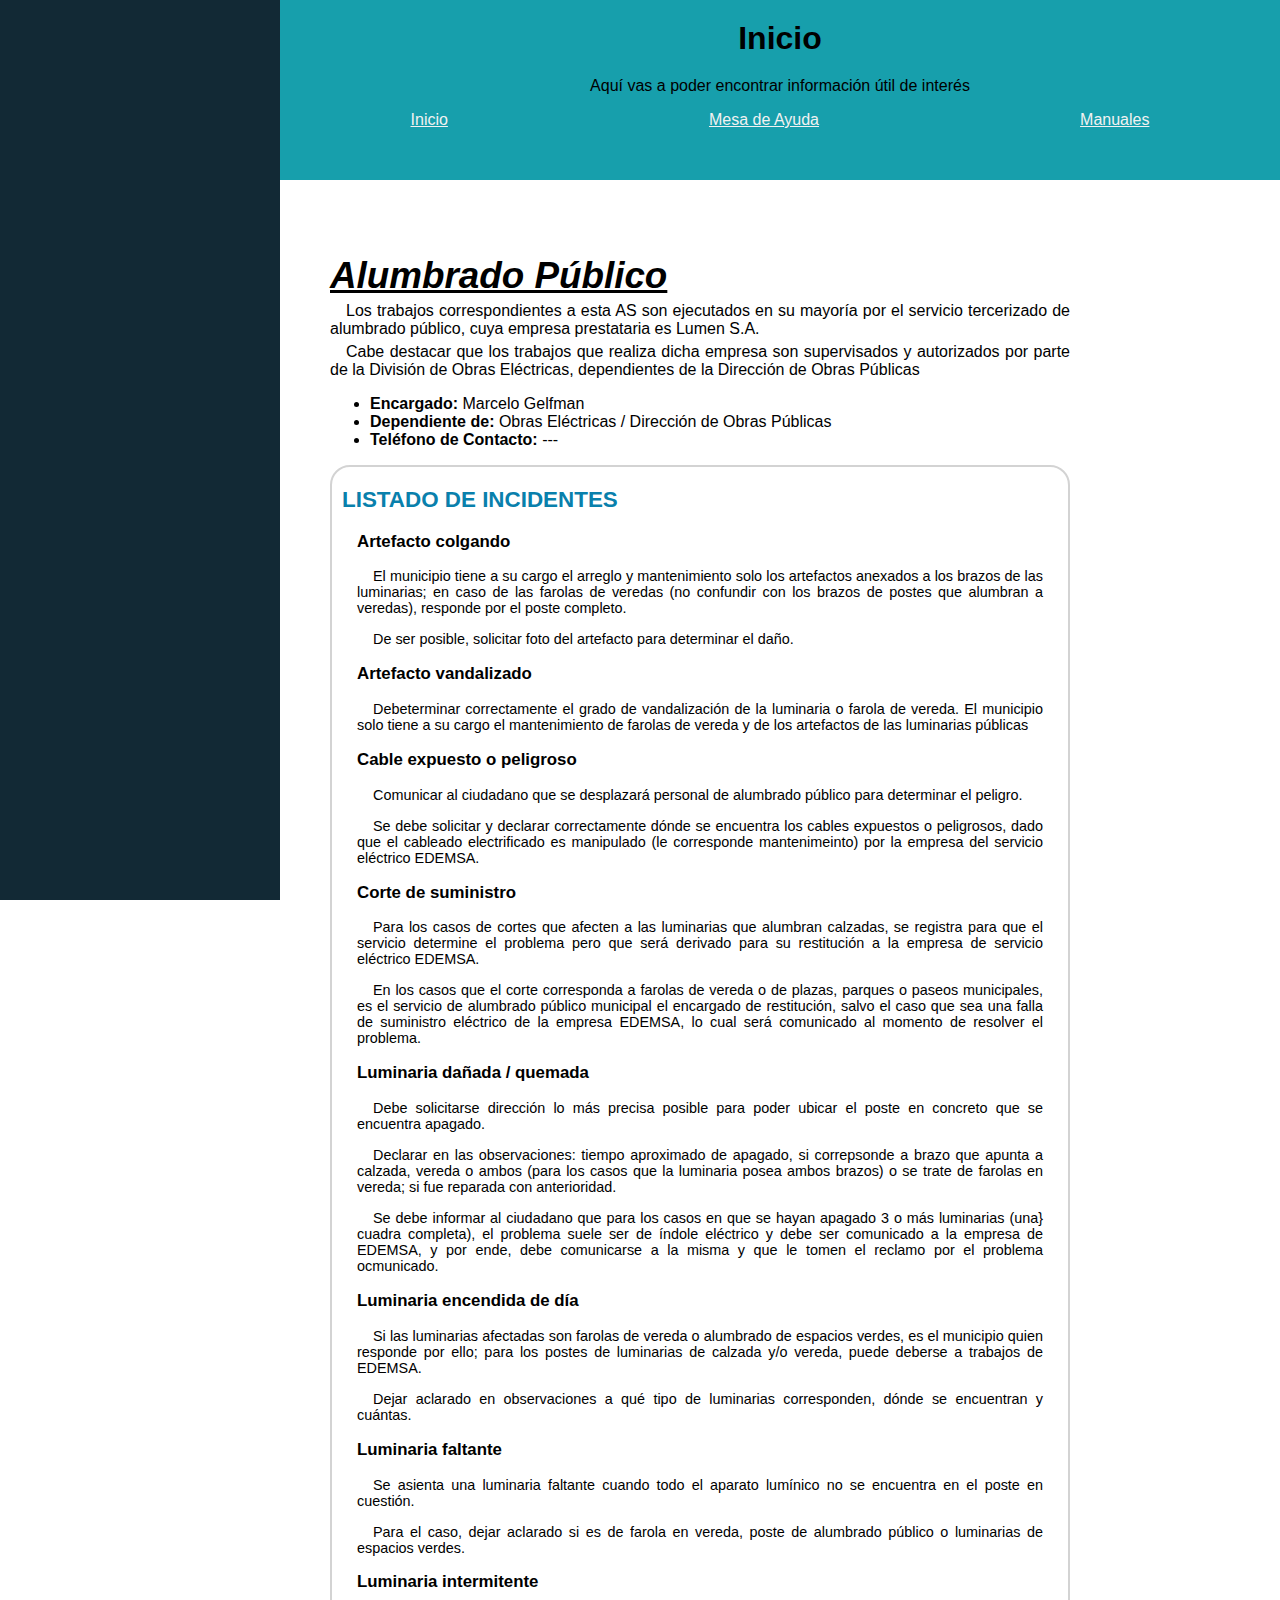
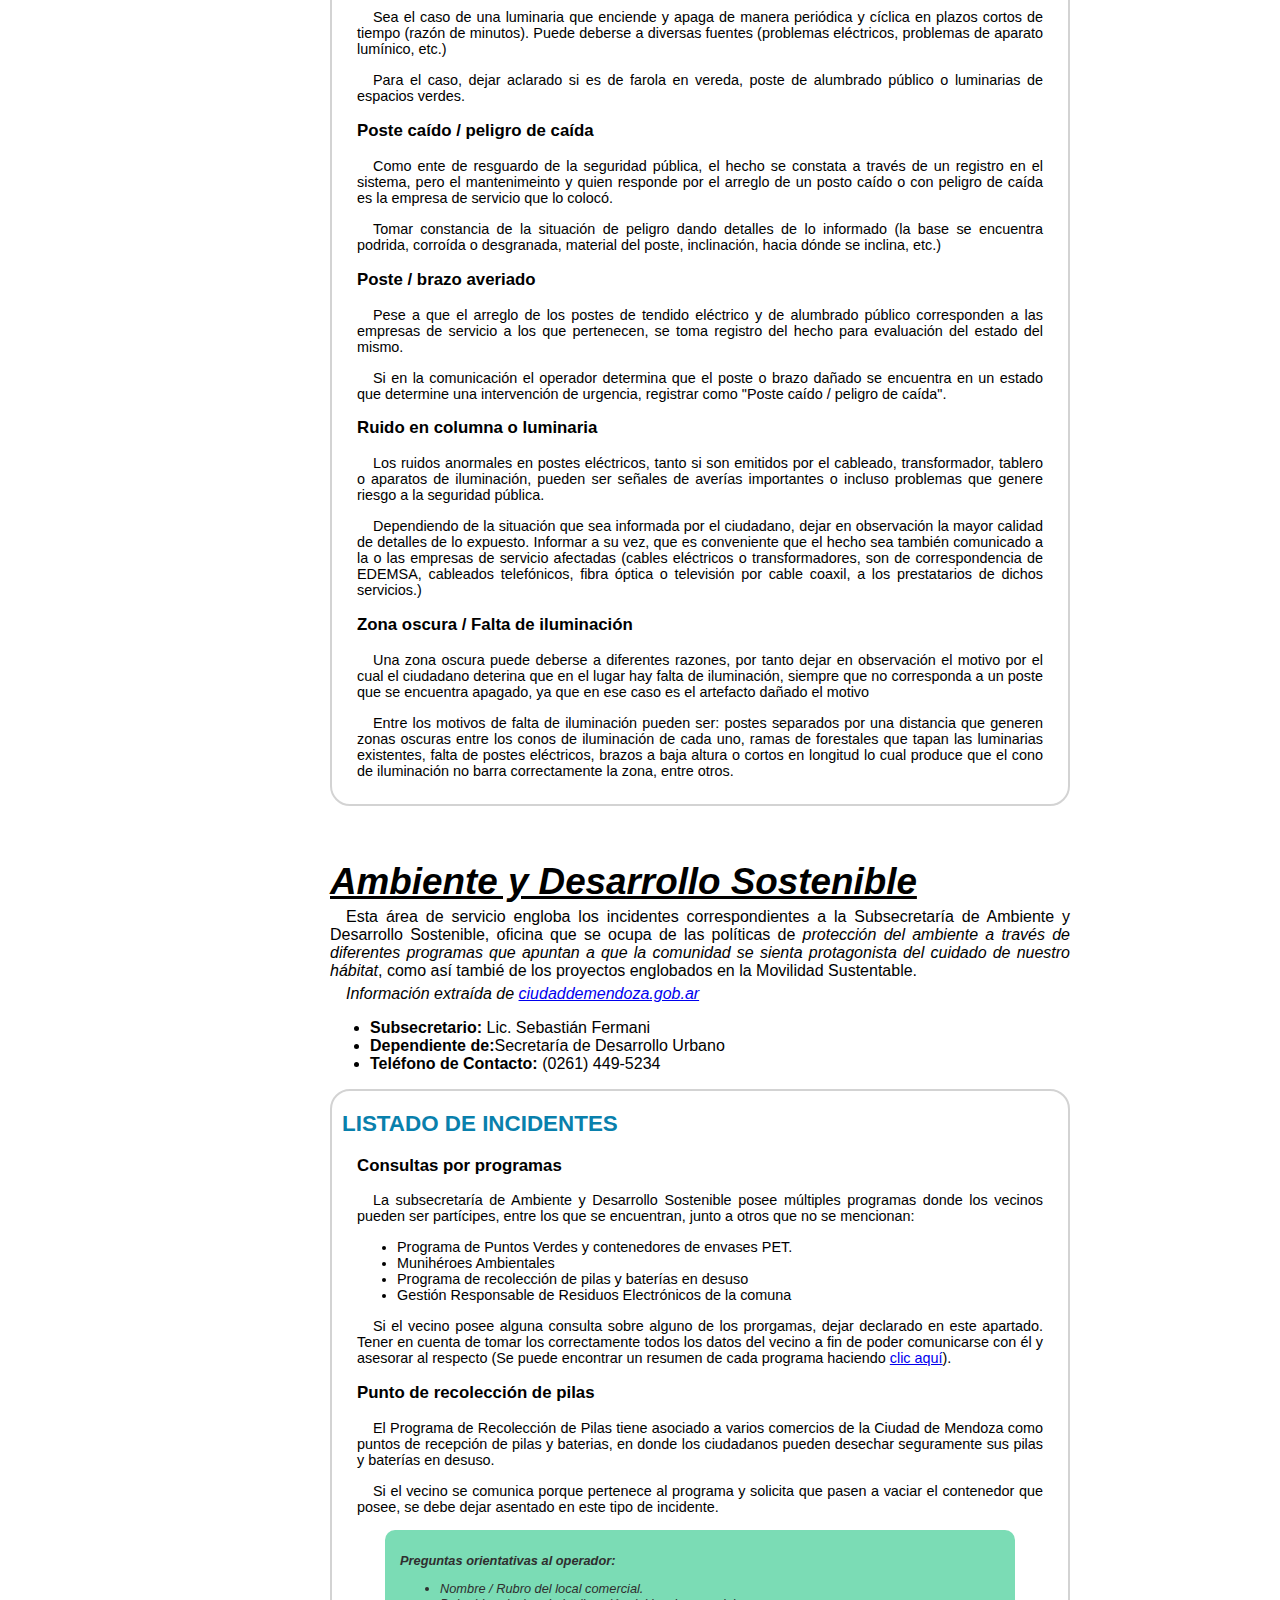
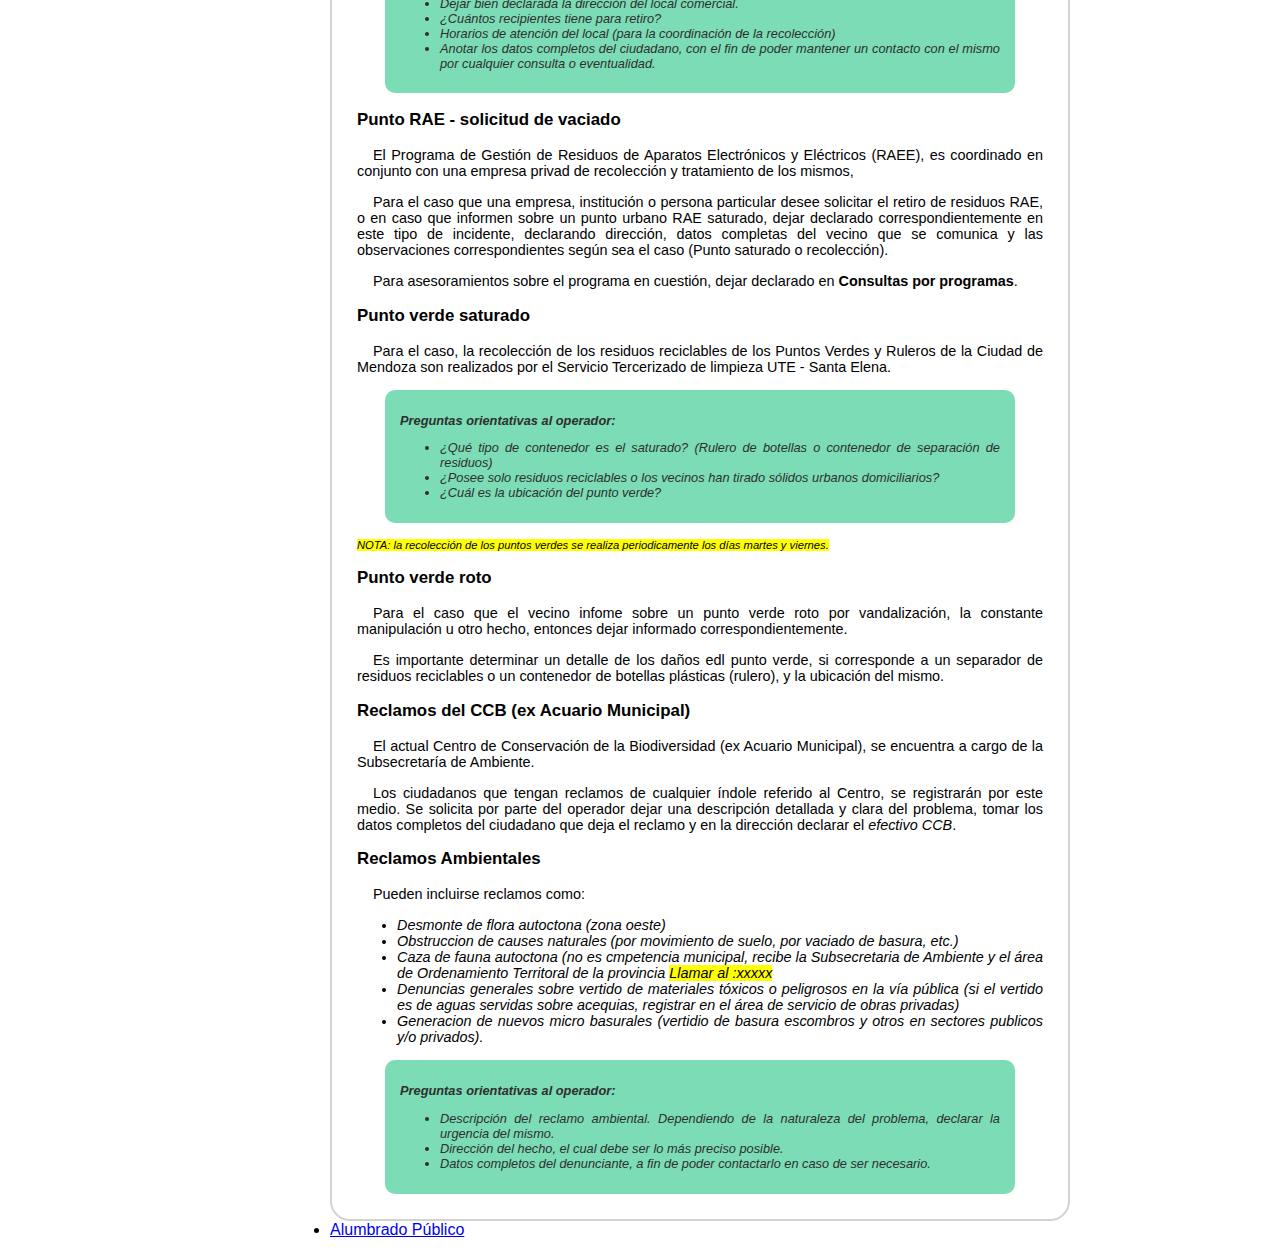
==== index.html @ fb21051f "Add files via upload" ====
<!DOCTYPE html>
<html lang="es-ar">

<head>
    <meta charset="UTF-8">
    <meta http-equiv="X-UA-Compatible" content="IE=edge">
    <meta name="viewport" content="width=device-width, initial-scale=1.0">
    <link rel="stylesheet" href="css/style.css">
    <title>Home</title>

    <!-- BOOTSTRAP CSS Link -->
    <link href="https://cdn.jsdelivr.net/npm/bootstrap@5.3.0-alpha1/dist/css/bootstrap.min.css" rel="stylesheet"
        integrity="sha384-GLhlTQ8iRABdZLl6O3oVMWSktQOp6b7In1Zl3/Jr59b6EGGoI1aFkw7cmDA6j6gD" crossorigin="anonymous">
</head>

<body>
    <nav id="nav-as" class="nav-as">
<!--             <ul style="list-style: none;">
            <li><a href="#as-alumbrado-publico">Alumbrado Público</a></li>
            <ul class="subnav-as">
                <li>Artefacto colgando</li>
                <li>Artefacto vandalizado</li>
            </ul>
            <li><a href="#as-ambiente">Ambiente y Desarrollo Sostenible</a></li>
            <ul class="subnav-as">
                <li>Consultas por programas</li>
                <li>Punto de recolección de pilas</li>
            </ul>
        </ul> -->
    </nav>


    <header>
        <div class="div-header">
            <h1>Inicio</h1>
            <p>Aquí vas a poder encontrar información útil de interés</p>
        </div>
        <div class="nav-header">
            <a href="index.html">Inicio</a>
            <a href="templates/mesa-ayuda.html">Mesa de Ayuda</a>
            <a href="templates/manuales.html">Manuales</a>
        </div>
    </header>

    <main class="main-as">
        <!-- ALUMBRADO PÚBLICO: para revisión -->
        <section id="as-alumbrado-publico">
            <h2>Alumbrado Público</h2>
            <p>Los trabajos correspondientes a esta AS son ejecutados en su mayoría por el servicio tercerizado de
                alumbrado público, cuya empresa prestataria es Lumen S.A.</p>
            <p>Cabe destacar que los trabajos que realiza dicha empresa son supervisados y autorizados por parte de la
                División de Obras Eléctricas, dependientes de la Dirección de Obras Públicas</p>
            <article>
                <ul>
                    <li><b>Encargado:</b> Marcelo Gelfman</li>
                    <li><b>Dependiente de:</b> Obras Eléctricas / Dirección de Obras Públicas</li>
                    <li><b>Teléfono de Contacto:</b> --- </li>
                </ul>
            </article>
            <article class="article-incidente">
                <h2>Listado de Incidentes</h2>
                <div class="container-incidente">
                    <h3>Artefacto colgando</h3>
                    <p>El municipio tiene a su cargo el arreglo y mantenimiento solo los artefactos anexados a los
                        brazos de las luminarias; en caso de las farolas de veredas (no confundir con los brazos de
                        postes que alumbran a veredas), responde por el
                        poste completo.</p>
                    <p>De ser posible, solicitar foto del artefacto para determinar el daño.</p>
                </div>
                <div class="container-incidente">
                    <h3>Artefacto vandalizado</h3>
                    <p>Debeterminar correctamente el grado de vandalización de la luminaria o farola de vereda. El
                        municipio solo tiene a su cargo el mantenimiento de farolas de vereda y de los artefactos de las
                        luminarias públicas</p>
                </div>
                <div class="container-incidente">
                    <h3>Cable expuesto o peligroso</h3>
                    <p>Comunicar al ciudadano que se desplazará personal de alumbrado público para determinar el
                        peligro.
                    </p>
                    <p>Se debe solicitar y declarar correctamente dónde se encuentra los cables expuestos o peligrosos,
                        dado que el cableado electrificado es manipulado (le corresponde mantenimeinto) por la empresa
                        del servicio eléctrico EDEMSA.</p>
                </div>
                <div class="container-incidente">
                    <h3>Corte de suministro</h3>
                    <p>Para los casos de cortes que afecten a las luminarias que alumbran calzadas, se registra para que
                        el servicio determine el problema pero que será derivado para su restitución a la empresa de
                        servicio eléctrico EDEMSA.</p>
                    <p>En los casos que el corte corresponda a farolas de vereda o de plazas, parques o paseos
                        municipales, es el servicio de alumbrado público municipal el encargado de restitución, salvo el
                        caso que sea una falla de suministro eléctrico
                        de la empresa EDEMSA, lo cual será comunicado al momento de resolver el problema.</p>
                </div>
                <div class="container-incidente">
                    <h3>Luminaria dañada / quemada</h3>
                    <p>Debe solicitarse dirección lo más precisa posible para poder ubicar el poste en concreto que se
                        encuentra apagado.</p>
                    <p>Declarar en las observaciones: tiempo aproximado de apagado, si correpsonde a brazo que apunta a
                        calzada, vereda o ambos (para los casos que la luminaria posea ambos brazos) o se trate de
                        farolas en vereda; si fue reparada con anterioridad.
                    </p>
                    <p>Se debe informar al ciudadano que para los casos en que se hayan apagado 3 o más luminarias (una}
                        cuadra completa), el problema suele ser de índole eléctrico y debe ser comunicado a la empresa
                        de EDEMSA, y por ende, debe comunicarse
                        a la misma y que le tomen el reclamo por el problema ocmunicado.
                    </p>
                </div>
                <div class="container-incidente">
                    <h3>Luminaria encendida de día</h3>
                    <p>Si las luminarias afectadas son farolas de vereda o alumbrado de espacios verdes, es el municipio
                        quien responde por ello; para los postes de luminarias de calzada y/o vereda, puede deberse a
                        trabajos de EDEMSA.</p>
                    <p>Dejar aclarado en observaciones a qué tipo de luminarias corresponden, dónde se encuentran y
                        cuántas.</p>
                </div>
                <div class="container-incidente">
                    <h3>Luminaria faltante</h3>
                    <p>Se asienta una luminaria faltante cuando todo el aparato lumínico no se encuentra en el poste en
                        cuestión.</p>
                    <p>Para el caso, dejar aclarado si es de farola en vereda, poste de alumbrado público o luminarias
                        de espacios verdes.</p>
                </div>
                <div class="container-incidente">
                    <h3>Luminaria intermitente</h3>
                    <p>Sea el caso de una luminaria que enciende y apaga de manera periódica y cíclica en plazos cortos
                        de tiempo (razón de minutos). Puede deberse a diversas fuentes (problemas eléctricos, problemas
                        de aparato lumínico, etc.)</p>
                    <p>Para el caso, dejar aclarado si es de farola en vereda, poste de alumbrado público o luminarias
                        de espacios verdes.</p>
                </div>
                <div class="container-incidente">
                    <h3>Poste caído / peligro de caída</h3>
                    <p>Como ente de resguardo de la seguridad pública, el hecho se constata a través de un registro en
                        el sistema, pero el mantenimeinto y quien responde por el arreglo de un posto caído o con
                        peligro de caída es la empresa de servicio que
                        lo colocó.</p>
                    <p>Tomar constancia de la situación de peligro dando detalles de lo informado (la base se encuentra
                        podrida, corroída o desgranada, material del poste, inclinación, hacia dónde se inclina, etc.)
                    </p>
                </div>
                <div class="container-incidente">
                    <h3>Poste / brazo averiado</h3>
                    <p>Pese a que el arreglo de los postes de tendido eléctrico y de alumbrado público corresponden a
                        las empresas de servicio a los que pertenecen, se toma registro del hecho para evaluación del
                        estado del mismo.</p>
                    <p>Si en la comunicación el operador determina que el poste o brazo dañado se encuentra en un estado
                        que determine una intervención de urgencia, registrar como "Poste caído / peligro de caída".</p>
                </div>
                <div class="container-incidente">
                    <h3>Ruido en columna o luminaria</h3>
                    <p>Los ruidos anormales en postes eléctricos, tanto si son emitidos por el cableado, transformador,
                        tablero o aparatos de iluminación, pueden ser señales de averías importantes o incluso problemas
                        que genere riesgo a la seguridad pública.
                    </p>
                    <p>Dependiendo de la situación que sea informada por el ciudadano, dejar en observación la mayor
                        calidad de detalles de lo expuesto. Informar a su vez, que es conveniente que el hecho sea
                        también comunicado a la o las empresas de servicio
                        afectadas (cables eléctricos o transformadores, son de correspondencia de EDEMSA, cableados
                        telefónicos, fibra óptica o televisión por cable coaxil, a los prestatarios de dichos
                        servicios.)</p>
                </div>
                <div class="container-incidente">
                    <h3>Zona oscura / Falta de iluminación</h3>
                    <p>Una zona oscura puede deberse a diferentes razones, por tanto dejar en observación el motivo por
                        el cual el ciudadano deterina que en el lugar hay falta de iluminación, siempre que no
                        corresponda a un poste que se encuentra apagado,
                        ya que en ese caso es el artefacto dañado el motivo</p>
                    <p>Entre los motivos de falta de iluminación pueden ser: postes separados por una distancia que
                        generen zonas oscuras entre los conos de iluminación de cada uno, ramas de forestales que tapan
                        las luminarias existentes, falta de postes
                        eléctricos, brazos a baja altura o cortos en longitud lo cual produce que el cono de iluminación
                        no barra correctamente la zona, entre otros.</p>
                </div>
            </article>
        </section>

        <!-- AMBIENTE Y DESARROLLO SOSTENIBLE -->
        <section id="as-ambiente">
            <h2>Ambiente y Desarrollo Sostenible</h2>
            <p> Esta área de servicio engloba los incidentes correspondientes a la Subsecretaría de Ambiente y
                Desarrollo Sostenible, oficina que se ocupa de las políticas de <i>protección del ambiente a través de
                    diferentes programas que apuntan a que la comunidad se sienta protagonista del cuidado de nuestro
                    hábitat</i>,
                como así tambié de los proyectos englobados en la Movilidad Sustentable.</p>
            <p><i>Información extraída de <a
                        href="https://ciudaddemendoza.gob.ar/secretaria-planificacion-infraestructura-y-ambiente/subsecretaria-de-desarrollo-urbano/"
                        target="_blank">ciudaddemendoza.gob.ar</a></i></p>
            <article>
                <ul>
                    <li><b>Subsecretario:</b> Lic. Sebastián Fermani</li>
                    <li><b>Dependiente de:</b>Secretaría de Desarrollo Urbano</li>
                    <li><b>Teléfono de Contacto:</b> (0261) 449-5234 </li>
                </ul>
            </article>
            <article class="article-incidente">
                <h2>Listado de Incidentes</h2>
                <div class="container-incidente">
                    <h3>Consultas por programas</h3>
                    <p>La subsecretaría de Ambiente y Desarrollo Sostenible posee múltiples programas donde los vecinos
                        pueden ser partícipes, entre los que se encuentran, junto a otros que no se mencionan:</p>
                    <ul>
                        <li>Programa de Puntos Verdes y contenedores de envases PET.</li>
                        <li>Munihéroes Ambientales</li>
                        <li>Programa de recolección de pilas y baterías en desuso</li>
                        <li>Gestión Responsable de Residuos Electrónicos de la comuna</li>
                    </ul>
                    <p>Si el vecino posee alguna consulta sobre alguno de los prorgamas, dejar declarado en este
                        apartado. Tener en cuenta de tomar los correctamente todos los datos del vecino a fin de poder
                        comunicarse con él y asesorar al respecto (Se
                        puede encontrar un resumen de cada programa haciendo <a
                            href="https://ciudaddemendoza.gob.ar/secretaria-de-seguridad-ciudadana/transito/"
                            target="_blank">clic aquí</a>).</p>
                </div>
                <div class="container-incidente">
                    <h3>Punto de recolección de pilas</h3>
                    <p>El Programa de Recolección de Pilas tiene asociado a varios comercios de la Ciudad de Mendoza
                        como puntos de recepción de pilas y baterias, en donde los ciudadanos pueden desechar
                        seguramente sus pilas y baterías en desuso.</p>
                    <p>Si el vecino se comunica porque pertenece al programa y solicita que pasen a vaciar el contenedor
                        que posee, se debe dejar asentado en este tipo de incidente.</p>
                    <div class="div-preguntas-incidentes">
                        <p>Preguntas orientativas al operador:</p>
                        <ul>
                            <li>Nombre / Rubro del local comercial.</li>
                            <li>Dejar bien declarada la dirección del local comercial.</li>
                            <li>¿Cuántos recipientes tiene para retiro?</li>
                            <li>Horarios de atención del local (para la coordinación de la recolección)</li>
                            <li>Anotar los datos completos del ciudadano, con el fin de poder mantener un contacto con
                                el mismo por cualquier consulta o eventualidad.</li>
                        </ul>
                    </div>
                </div>
                <div class="container-incidente">
                    <h3>Punto RAE - solicitud de vaciado</h3>
                    <p>El Programa de Gestión de Residuos de Aparatos Electrónicos y Eléctricos (RAEE), es coordinado en
                        conjunto con una empresa privad de recolección y tratamiento de los mismos,</p>
                    <p>Para el caso que una empresa, institución o persona particular desee solicitar el retiro de
                        residuos RAE, o en caso que informen sobre un punto urbano RAE saturado, dejar declarado
                        correspondientemente en este tipo de incidente, declarando
                        dirección, datos completas del vecino que se comunica y las observaciones correspondientes según
                        sea el caso (Punto saturado o recolección).</p>
                    <p>Para asesoramientos sobre el programa en cuestión, dejar declarado en <b>Consultas por
                            programas</b>.</p>
                </div>
                <div class="container-incidente">
                    <h3>Punto verde saturado</h3>
                    <p>Para el caso, la recolección de los residuos reciclables de los Puntos Verdes y Ruleros de la
                        Ciudad de Mendoza son realizados por el Servicio Tercerizado de limpieza UTE - Santa Elena. </p>
                    <div class="div-preguntas-incidentes">
                        <p>Preguntas orientativas al operador:</p>
                        <ul>
                            <li>¿Qué tipo de contenedor es el saturado? (Rulero de botellas o contenedor de separación
                                de residuos)</li>
                            <li>¿Posee solo residuos reciclables o los vecinos han tirado sólidos urbanos domiciliarios?
                            </li>
                            <li>¿Cuál es la ubicación del punto verde?</li>
                        </ul>
                    </div>
                    <span class="span-nota-incidentes"><mark>NOTA: la recolección de los puntos verdes se realiza
                            periodicamente los días martes y viernes.</mark></span>
                </div>
                <div class="container-incidente">
                    <h3>Punto verde roto</h3>
                    <p>Para el caso que el vecino infome sobre un punto verde roto por vandalización, la constante
                        manipulación u otro hecho, entonces dejar informado correspondientemente.</p>
                    <p>Es importante determinar un detalle de los daños edl punto verde, si corresponde a un separador
                        de residuos reciclables o un contenedor de botellas plásticas (rulero), y la ubicación del
                        mismo.</p>
                </div>
                <div class="container-incidente">
                    <h3>Reclamos del CCB (ex Acuario Municipal)</h3>
                    <p>El actual Centro de Conservación de la Biodiversidad (ex Acuario Municipal), se encuentra a cargo
                        de la Subsecretaría de Ambiente.</p>
                    <p>Los ciudadanos que tengan reclamos de cualquier índole referido al Centro, se registrarán por
                        este medio. Se solicita por parte del operador dejar una descripción detallada y clara del
                        problema, tomar los datos completos del ciudadano
                        que deja el reclamo y en la dirección declarar el <i>efectivo CCB</i>.</p>
                </div>
                <div class="container-incidente">
                    <h3>Reclamos Ambientales</h3>
                    <p>Pueden incluirse reclamos como:</p>
                    <ul style="font-style: oblique;">
                        <li>Desmonte de flora autoctona (zona oeste)</li>
                        <li>Obstruccion de causes naturales (por movimiento de suelo, por vaciado de basura, etc.)</li>
                        <li>Caza de fauna autoctona (no es cmpetencia municipal, recibe la Subsecretaria de Ambiente y
                            el área de Ordenamiento Territoral de la provincia <mark>Llamar al :xxxxx</mark></li>
                        <li>Denuncias generales sobre vertido de materiales tóxicos o peligrosos en la vía pública (si
                            el vertido es de aguas servidas sobre acequias, registrar en el área de servicio de obras
                            privadas)</li>
                        <li>Generacion de nuevos micro basurales (vertidio de basura escombros y otros en sectores
                            publicos y/o privados).</li>
                    </ul>
                    <div class="div-preguntas-incidentes">
                        <p>Preguntas orientativas al operador:</p>
                        <ul>
                            <li>Descripción del reclamo ambiental. Dependiendo de la naturaleza del problema, declarar
                                la urgencia del mismo.</li>
                            <li>Dirección del hecho, el cual debe ser lo más preciso posible.</li>
                            <li>Datos completos del denunciante, a fin de poder contactarlo en caso de ser necesario.
                            </li>
                        </ul>
                    </div>
                </div>
            </article>
        </section>

        <li>
            <div class="dropdown">
                <a class="dropdown-toggle" href="#as-alumbrado-publico" role="button" id="dropdownMenuLink"
                    data-bs-toggle="dropdown" aria-expanded="false">Alumbrado Público</a>
                <ul class="dropdown-menu subnav-as" aria-labelledby="dropdownMenuLink"
                    style="background-color: #131D2B;">
                    <li class="dropdown-item">Artefacto colgando</li>
                    <li class="dropdown-item">Artefacto vandalizado</li>
                    <li class="dropdown-item">Cable expuesto o peligroso</li>
                    <li class="dropdown-item">Corte de suministro</li>
                    <li class="dropdown-item">Luminaria dañada / quemada</li>
                    <li class="dropdown-item">Luminaria encendida de día</li>
                    <li class="dropdown-item">Luminaria faltante</li>
                    <li class="dropdown-item">Poste caído / peligro de caída</li>
                    <li class="dropdown-item">Poste / brazo averiado</li>
                    <li class="dropdown-item">Ruido en columna o luminaria</li>
                    <li class="dropdown-item">Zona oscura / falta de iluminación</li>
                </ul>
            </div>
        </li>
    </main>

    <!-- BOOTSTRAP JS Script -->
    <script src="https://cdn.jsdelivr.net/npm/bootstrap@5.3.0-alpha1/dist/js/bootstrap.bundle.min.js"
        integrity="sha384-w76AqPfDkMBDXo30jS1Sgez6pr3x5MlQ1ZAGC+nuZB+EYdgRZgiwxhTBTkF7CXvN"
        crossorigin="anonymous"></script>
</body>

</html>
---- css/style.css ----
:root {
    /* Tonalidades de colores VERDES */
    --color-green-1: #20DBD8;
    --color-green-2: #179FAC;
    --color-green-3: #126C7F;
    --color-green-4: #124654;
    --color-green-5: #122935;
    /* Tonalidades de colores AZULEZ */
    --color-blue-1: #0FFFF8;
    --color-blue-2: #03C8FA;
    --color-blue-3: #0980AC;
    --color-blue-4: #0E4965;
    --color-blue-5: #131D2B;
}


/* CSS General */

html {
    margin: 0;
    padding: 0;
}

body {
    margin: 0 auto;
    padding: 0;
    font-family: 'Segoe UI', Tahoma, Geneva, Verdana, sans-serif;
}

header h1,
header p {
    text-align: center;
    margin: 0;
    padding-top: 20px;
}

main {
    margin: 0 auto;
    max-width: 720px;
}


/* ------- MEDIA QUERYS CSS ------- */


/* CSS Nav - Main (más de 720px) */

@media (min-width: 720px) {
    .nav-as {
        position: fixed;
        margin: 0;
        padding: 0;
        min-width: 270px;
        width: 280px;
        height: 100%;
        overflow-y: auto;
        overflow-x: 20%;
        background-color: var(--color-green-5);
    }
    .nav-as ul {
        padding: 10px;
    }
    header {
        background-color: var(--color-green-2);
        height: 180px;
        margin: 0 auto;
        margin-left: 280px;
    }
    .div-header {
        padding: 0;
        margin: 0 auto;
    }
    .main-as {
        margin-left: 310px;
        padding: 20px;
        max-width: 740px;
    }
}


/* ------- MEDIA QUERYS CSS ------- */


/* CSS Nav - Main (menos de 720px) */

@media (max-width: 720px) {
    .nav-as,
    .nav-as ul,
    .nav-as li,
    .nav-as a {
        display: none;
    }
    header {
        background-color: var(--color-green-2);
        min-height: 150px;
        margin: 0 auto;
    }
    .div-header {
        padding: 0;
        margin: 0 auto;
    }
    .main-as {
        margin: 0 auto;
        max-width: 720px;
        padding: 20px;
    }
}


/* CSS - NavBar */

.nav-as a {
    color: #f2f2f2;
    text-decoration: none;
    text-transform: uppercase;
}

.subnav-as li {
    list-style: none;
    color: #f2f2f2;
    font-style: italic;
    padding-left: 5px;
    margin: 7px 0;
    font-size: 0.9rem;
}

.nav-header {
    display: flex;
    justify-content: space-around;
    align-items: center;
    height: 50px;
}

.nav-header a {
    color: #f2f2f2;
}


/* CSS Cajas de información de Incidentes */

section>h2 {
    font-size: 2.3em;
    font-weight: 600;
    font-style: italic;
    text-decoration: underline;
    margin-top: 55px;
    margin-bottom: 0;
}

section>p {
    text-align: justify;
    text-indent: 1em;
    margin: 5px 0;
}

.article-incidente {
    border: 2px solid lightgray;
    border-radius: 20px;
    padding: 10px;
}

.article-incidente>h2 {
    color: var(--color-blue-3);
    text-transform: uppercase;
    font-size: 1.4em;
    margin-top: 10px;
}

.container-incidente {
    padding-left: 15px;
    padding-right: 15px;
    font-size: 0.9rem;
    text-align: justify;
}

.container-incidente>p {
    text-indent: 1rem;
    margin: 15px 0;
}

.span-nota-incidentes {
    font-style: italic;
    font-size: 0.7rem;
    color: #2f2f2f;
    margin: 16px 0;
    display: block;
}

.div-preguntas-incidentes {
    max-width: 600px;
    padding: 10px 15px;
    margin: 15px auto;
    font-size: 0.8rem;
    font-style: oblique;
    border-radius: 10px;
    color: #2f2f2f;
    background-color: #7bdcb5;
}

.div-preguntas-incidentes p {
    font-weight: bold;
}


/* CSS <iframe> */

iframe {
    display: inline-block;
    width: 100%;
    height: 400px;
    margin: 0 auto;
}


/* Elementos Transitorios */

.subnav-as {
    display: none;
}
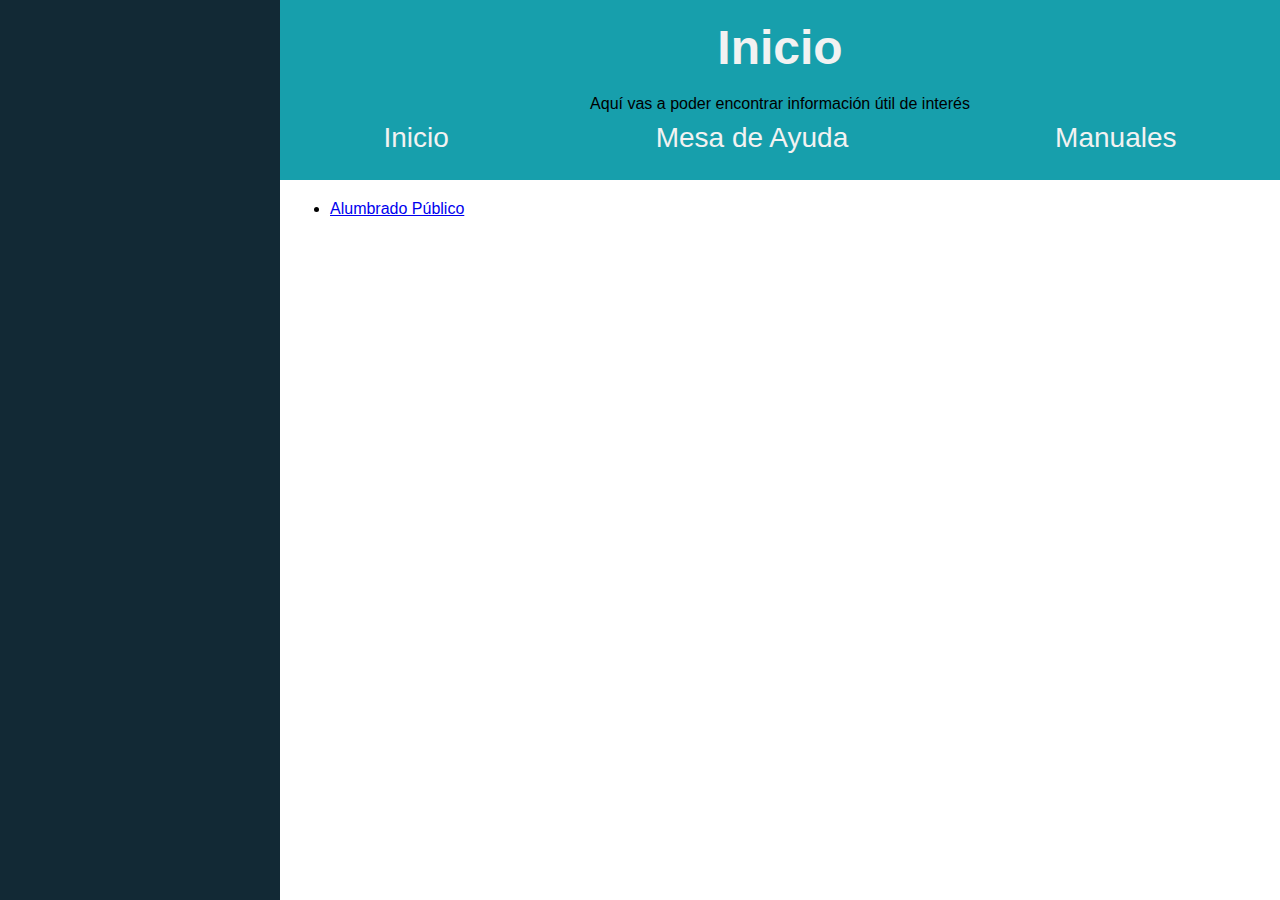
==== commit af2d998c: "Add files via upload" ====
--- a/index.html
+++ b/index.html
@@ -15,7 +15,7 @@
 
 <body>
     <nav id="nav-as" class="nav-as">
-<!--             <ul style="list-style: none;">
+        <!--             <ul style="list-style: none;">
             <li><a href="#as-alumbrado-publico">Alumbrado Público</a></li>
             <ul class="subnav-as">
                 <li>Artefacto colgando</li>
@@ -43,267 +43,6 @@
     </header>
 
     <main class="main-as">
-        <!-- ALUMBRADO PÚBLICO: para revisión -->
-        <section id="as-alumbrado-publico">
-            <h2>Alumbrado Público</h2>
-            <p>Los trabajos correspondientes a esta AS son ejecutados en su mayoría por el servicio tercerizado de
-                alumbrado público, cuya empresa prestataria es Lumen S.A.</p>
-            <p>Cabe destacar que los trabajos que realiza dicha empresa son supervisados y autorizados por parte de la
-                División de Obras Eléctricas, dependientes de la Dirección de Obras Públicas</p>
-            <article>
-                <ul>
-                    <li><b>Encargado:</b> Marcelo Gelfman</li>
-                    <li><b>Dependiente de:</b> Obras Eléctricas / Dirección de Obras Públicas</li>
-                    <li><b>Teléfono de Contacto:</b> --- </li>
-                </ul>
-            </article>
-            <article class="article-incidente">
-                <h2>Listado de Incidentes</h2>
-                <div class="container-incidente">
-                    <h3>Artefacto colgando</h3>
-                    <p>El municipio tiene a su cargo el arreglo y mantenimiento solo los artefactos anexados a los
-                        brazos de las luminarias; en caso de las farolas de veredas (no confundir con los brazos de
-                        postes que alumbran a veredas), responde por el
-                        poste completo.</p>
-                    <p>De ser posible, solicitar foto del artefacto para determinar el daño.</p>
-                </div>
-                <div class="container-incidente">
-                    <h3>Artefacto vandalizado</h3>
-                    <p>Debeterminar correctamente el grado de vandalización de la luminaria o farola de vereda. El
-                        municipio solo tiene a su cargo el mantenimiento de farolas de vereda y de los artefactos de las
-                        luminarias públicas</p>
-                </div>
-                <div class="container-incidente">
-                    <h3>Cable expuesto o peligroso</h3>
-                    <p>Comunicar al ciudadano que se desplazará personal de alumbrado público para determinar el
-                        peligro.
-                    </p>
-                    <p>Se debe solicitar y declarar correctamente dónde se encuentra los cables expuestos o peligrosos,
-                        dado que el cableado electrificado es manipulado (le corresponde mantenimeinto) por la empresa
-                        del servicio eléctrico EDEMSA.</p>
-                </div>
-                <div class="container-incidente">
-                    <h3>Corte de suministro</h3>
-                    <p>Para los casos de cortes que afecten a las luminarias que alumbran calzadas, se registra para que
-                        el servicio determine el problema pero que será derivado para su restitución a la empresa de
-                        servicio eléctrico EDEMSA.</p>
-                    <p>En los casos que el corte corresponda a farolas de vereda o de plazas, parques o paseos
-                        municipales, es el servicio de alumbrado público municipal el encargado de restitución, salvo el
-                        caso que sea una falla de suministro eléctrico
-                        de la empresa EDEMSA, lo cual será comunicado al momento de resolver el problema.</p>
-                </div>
-                <div class="container-incidente">
-                    <h3>Luminaria dañada / quemada</h3>
-                    <p>Debe solicitarse dirección lo más precisa posible para poder ubicar el poste en concreto que se
-                        encuentra apagado.</p>
-                    <p>Declarar en las observaciones: tiempo aproximado de apagado, si correpsonde a brazo que apunta a
-                        calzada, vereda o ambos (para los casos que la luminaria posea ambos brazos) o se trate de
-                        farolas en vereda; si fue reparada con anterioridad.
-                    </p>
-                    <p>Se debe informar al ciudadano que para los casos en que se hayan apagado 3 o más luminarias (una}
-                        cuadra completa), el problema suele ser de índole eléctrico y debe ser comunicado a la empresa
-                        de EDEMSA, y por ende, debe comunicarse
-                        a la misma y que le tomen el reclamo por el problema ocmunicado.
-                    </p>
-                </div>
-                <div class="container-incidente">
-                    <h3>Luminaria encendida de día</h3>
-                    <p>Si las luminarias afectadas son farolas de vereda o alumbrado de espacios verdes, es el municipio
-                        quien responde por ello; para los postes de luminarias de calzada y/o vereda, puede deberse a
-                        trabajos de EDEMSA.</p>
-                    <p>Dejar aclarado en observaciones a qué tipo de luminarias corresponden, dónde se encuentran y
-                        cuántas.</p>
-                </div>
-                <div class="container-incidente">
-                    <h3>Luminaria faltante</h3>
-                    <p>Se asienta una luminaria faltante cuando todo el aparato lumínico no se encuentra en el poste en
-                        cuestión.</p>
-                    <p>Para el caso, dejar aclarado si es de farola en vereda, poste de alumbrado público o luminarias
-                        de espacios verdes.</p>
-                </div>
-                <div class="container-incidente">
-                    <h3>Luminaria intermitente</h3>
-                    <p>Sea el caso de una luminaria que enciende y apaga de manera periódica y cíclica en plazos cortos
-                        de tiempo (razón de minutos). Puede deberse a diversas fuentes (problemas eléctricos, problemas
-                        de aparato lumínico, etc.)</p>
-                    <p>Para el caso, dejar aclarado si es de farola en vereda, poste de alumbrado público o luminarias
-                        de espacios verdes.</p>
-                </div>
-                <div class="container-incidente">
-                    <h3>Poste caído / peligro de caída</h3>
-                    <p>Como ente de resguardo de la seguridad pública, el hecho se constata a través de un registro en
-                        el sistema, pero el mantenimeinto y quien responde por el arreglo de un posto caído o con
-                        peligro de caída es la empresa de servicio que
-                        lo colocó.</p>
-                    <p>Tomar constancia de la situación de peligro dando detalles de lo informado (la base se encuentra
-                        podrida, corroída o desgranada, material del poste, inclinación, hacia dónde se inclina, etc.)
-                    </p>
-                </div>
-                <div class="container-incidente">
-                    <h3>Poste / brazo averiado</h3>
-                    <p>Pese a que el arreglo de los postes de tendido eléctrico y de alumbrado público corresponden a
-                        las empresas de servicio a los que pertenecen, se toma registro del hecho para evaluación del
-                        estado del mismo.</p>
-                    <p>Si en la comunicación el operador determina que el poste o brazo dañado se encuentra en un estado
-                        que determine una intervención de urgencia, registrar como "Poste caído / peligro de caída".</p>
-                </div>
-                <div class="container-incidente">
-                    <h3>Ruido en columna o luminaria</h3>
-                    <p>Los ruidos anormales en postes eléctricos, tanto si son emitidos por el cableado, transformador,
-                        tablero o aparatos de iluminación, pueden ser señales de averías importantes o incluso problemas
-                        que genere riesgo a la seguridad pública.
-                    </p>
-                    <p>Dependiendo de la situación que sea informada por el ciudadano, dejar en observación la mayor
-                        calidad de detalles de lo expuesto. Informar a su vez, que es conveniente que el hecho sea
-                        también comunicado a la o las empresas de servicio
-                        afectadas (cables eléctricos o transformadores, son de correspondencia de EDEMSA, cableados
-                        telefónicos, fibra óptica o televisión por cable coaxil, a los prestatarios de dichos
-                        servicios.)</p>
-                </div>
-                <div class="container-incidente">
-                    <h3>Zona oscura / Falta de iluminación</h3>
-                    <p>Una zona oscura puede deberse a diferentes razones, por tanto dejar en observación el motivo por
-                        el cual el ciudadano deterina que en el lugar hay falta de iluminación, siempre que no
-                        corresponda a un poste que se encuentra apagado,
-                        ya que en ese caso es el artefacto dañado el motivo</p>
-                    <p>Entre los motivos de falta de iluminación pueden ser: postes separados por una distancia que
-                        generen zonas oscuras entre los conos de iluminación de cada uno, ramas de forestales que tapan
-                        las luminarias existentes, falta de postes
-                        eléctricos, brazos a baja altura o cortos en longitud lo cual produce que el cono de iluminación
-                        no barra correctamente la zona, entre otros.</p>
-                </div>
-            </article>
-        </section>
-
-        <!-- AMBIENTE Y DESARROLLO SOSTENIBLE -->
-        <section id="as-ambiente">
-            <h2>Ambiente y Desarrollo Sostenible</h2>
-            <p> Esta área de servicio engloba los incidentes correspondientes a la Subsecretaría de Ambiente y
-                Desarrollo Sostenible, oficina que se ocupa de las políticas de <i>protección del ambiente a través de
-                    diferentes programas que apuntan a que la comunidad se sienta protagonista del cuidado de nuestro
-                    hábitat</i>,
-                como así tambié de los proyectos englobados en la Movilidad Sustentable.</p>
-            <p><i>Información extraída de <a
-                        href="https://ciudaddemendoza.gob.ar/secretaria-planificacion-infraestructura-y-ambiente/subsecretaria-de-desarrollo-urbano/"
-                        target="_blank">ciudaddemendoza.gob.ar</a></i></p>
-            <article>
-                <ul>
-                    <li><b>Subsecretario:</b> Lic. Sebastián Fermani</li>
-                    <li><b>Dependiente de:</b>Secretaría de Desarrollo Urbano</li>
-                    <li><b>Teléfono de Contacto:</b> (0261) 449-5234 </li>
-                </ul>
-            </article>
-            <article class="article-incidente">
-                <h2>Listado de Incidentes</h2>
-                <div class="container-incidente">
-                    <h3>Consultas por programas</h3>
-                    <p>La subsecretaría de Ambiente y Desarrollo Sostenible posee múltiples programas donde los vecinos
-                        pueden ser partícipes, entre los que se encuentran, junto a otros que no se mencionan:</p>
-                    <ul>
-                        <li>Programa de Puntos Verdes y contenedores de envases PET.</li>
-                        <li>Munihéroes Ambientales</li>
-                        <li>Programa de recolección de pilas y baterías en desuso</li>
-                        <li>Gestión Responsable de Residuos Electrónicos de la comuna</li>
-                    </ul>
-                    <p>Si el vecino posee alguna consulta sobre alguno de los prorgamas, dejar declarado en este
-                        apartado. Tener en cuenta de tomar los correctamente todos los datos del vecino a fin de poder
-                        comunicarse con él y asesorar al respecto (Se
-                        puede encontrar un resumen de cada programa haciendo <a
-                            href="https://ciudaddemendoza.gob.ar/secretaria-de-seguridad-ciudadana/transito/"
-                            target="_blank">clic aquí</a>).</p>
-                </div>
-                <div class="container-incidente">
-                    <h3>Punto de recolección de pilas</h3>
-                    <p>El Programa de Recolección de Pilas tiene asociado a varios comercios de la Ciudad de Mendoza
-                        como puntos de recepción de pilas y baterias, en donde los ciudadanos pueden desechar
-                        seguramente sus pilas y baterías en desuso.</p>
-                    <p>Si el vecino se comunica porque pertenece al programa y solicita que pasen a vaciar el contenedor
-                        que posee, se debe dejar asentado en este tipo de incidente.</p>
-                    <div class="div-preguntas-incidentes">
-                        <p>Preguntas orientativas al operador:</p>
-                        <ul>
-                            <li>Nombre / Rubro del local comercial.</li>
-                            <li>Dejar bien declarada la dirección del local comercial.</li>
-                            <li>¿Cuántos recipientes tiene para retiro?</li>
-                            <li>Horarios de atención del local (para la coordinación de la recolección)</li>
-                            <li>Anotar los datos completos del ciudadano, con el fin de poder mantener un contacto con
-                                el mismo por cualquier consulta o eventualidad.</li>
-                        </ul>
-                    </div>
-                </div>
-                <div class="container-incidente">
-                    <h3>Punto RAE - solicitud de vaciado</h3>
-                    <p>El Programa de Gestión de Residuos de Aparatos Electrónicos y Eléctricos (RAEE), es coordinado en
-                        conjunto con una empresa privad de recolección y tratamiento de los mismos,</p>
-                    <p>Para el caso que una empresa, institución o persona particular desee solicitar el retiro de
-                        residuos RAE, o en caso que informen sobre un punto urbano RAE saturado, dejar declarado
-                        correspondientemente en este tipo de incidente, declarando
-                        dirección, datos completas del vecino que se comunica y las observaciones correspondientes según
-                        sea el caso (Punto saturado o recolección).</p>
-                    <p>Para asesoramientos sobre el programa en cuestión, dejar declarado en <b>Consultas por
-                            programas</b>.</p>
-                </div>
-                <div class="container-incidente">
-                    <h3>Punto verde saturado</h3>
-                    <p>Para el caso, la recolección de los residuos reciclables de los Puntos Verdes y Ruleros de la
-                        Ciudad de Mendoza son realizados por el Servicio Tercerizado de limpieza UTE - Santa Elena. </p>
-                    <div class="div-preguntas-incidentes">
-                        <p>Preguntas orientativas al operador:</p>
-                        <ul>
-                            <li>¿Qué tipo de contenedor es el saturado? (Rulero de botellas o contenedor de separación
-                                de residuos)</li>
-                            <li>¿Posee solo residuos reciclables o los vecinos han tirado sólidos urbanos domiciliarios?
-                            </li>
-                            <li>¿Cuál es la ubicación del punto verde?</li>
-                        </ul>
-                    </div>
-                    <span class="span-nota-incidentes"><mark>NOTA: la recolección de los puntos verdes se realiza
-                            periodicamente los días martes y viernes.</mark></span>
-                </div>
-                <div class="container-incidente">
-                    <h3>Punto verde roto</h3>
-                    <p>Para el caso que el vecino infome sobre un punto verde roto por vandalización, la constante
-                        manipulación u otro hecho, entonces dejar informado correspondientemente.</p>
-                    <p>Es importante determinar un detalle de los daños edl punto verde, si corresponde a un separador
-                        de residuos reciclables o un contenedor de botellas plásticas (rulero), y la ubicación del
-                        mismo.</p>
-                </div>
-                <div class="container-incidente">
-                    <h3>Reclamos del CCB (ex Acuario Municipal)</h3>
-                    <p>El actual Centro de Conservación de la Biodiversidad (ex Acuario Municipal), se encuentra a cargo
-                        de la Subsecretaría de Ambiente.</p>
-                    <p>Los ciudadanos que tengan reclamos de cualquier índole referido al Centro, se registrarán por
-                        este medio. Se solicita por parte del operador dejar una descripción detallada y clara del
-                        problema, tomar los datos completos del ciudadano
-                        que deja el reclamo y en la dirección declarar el <i>efectivo CCB</i>.</p>
-                </div>
-                <div class="container-incidente">
-                    <h3>Reclamos Ambientales</h3>
-                    <p>Pueden incluirse reclamos como:</p>
-                    <ul style="font-style: oblique;">
-                        <li>Desmonte de flora autoctona (zona oeste)</li>
-                        <li>Obstruccion de causes naturales (por movimiento de suelo, por vaciado de basura, etc.)</li>
-                        <li>Caza de fauna autoctona (no es cmpetencia municipal, recibe la Subsecretaria de Ambiente y
-                            el área de Ordenamiento Territoral de la provincia <mark>Llamar al :xxxxx</mark></li>
-                        <li>Denuncias generales sobre vertido de materiales tóxicos o peligrosos en la vía pública (si
-                            el vertido es de aguas servidas sobre acequias, registrar en el área de servicio de obras
-                            privadas)</li>
-                        <li>Generacion de nuevos micro basurales (vertidio de basura escombros y otros en sectores
-                            publicos y/o privados).</li>
-                    </ul>
-                    <div class="div-preguntas-incidentes">
-                        <p>Preguntas orientativas al operador:</p>
-                        <ul>
-                            <li>Descripción del reclamo ambiental. Dependiendo de la naturaleza del problema, declarar
-                                la urgencia del mismo.</li>
-                            <li>Dirección del hecho, el cual debe ser lo más preciso posible.</li>
-                            <li>Datos completos del denunciante, a fin de poder contactarlo en caso de ser necesario.
-                            </li>
-                        </ul>
-                    </div>
-                </div>
-            </article>
-        </section>
 
         <li>
             <div class="dropdown">
--- a/css/style.css
+++ b/css/style.css
@@ -34,6 +34,12 @@
     padding-top: 20px;
 }
 
+header h1 {
+    font-size: 48px;
+    font-weight: 700;
+    color: #f2f2f2;
+}
+
 main {
     margin: 0 auto;
     max-width: 720px;
@@ -133,6 +139,8 @@
 
 .nav-header a {
     color: #f2f2f2;
+    font-size: 28px;
+    text-decoration: none;
 }
 
 
@@ -171,6 +179,10 @@
     padding-right: 15px;
     font-size: 0.9rem;
     text-align: justify;
+}
+
+.container-incidente h3 {
+    text-align: left;
 }
 
 .container-incidente>p {
